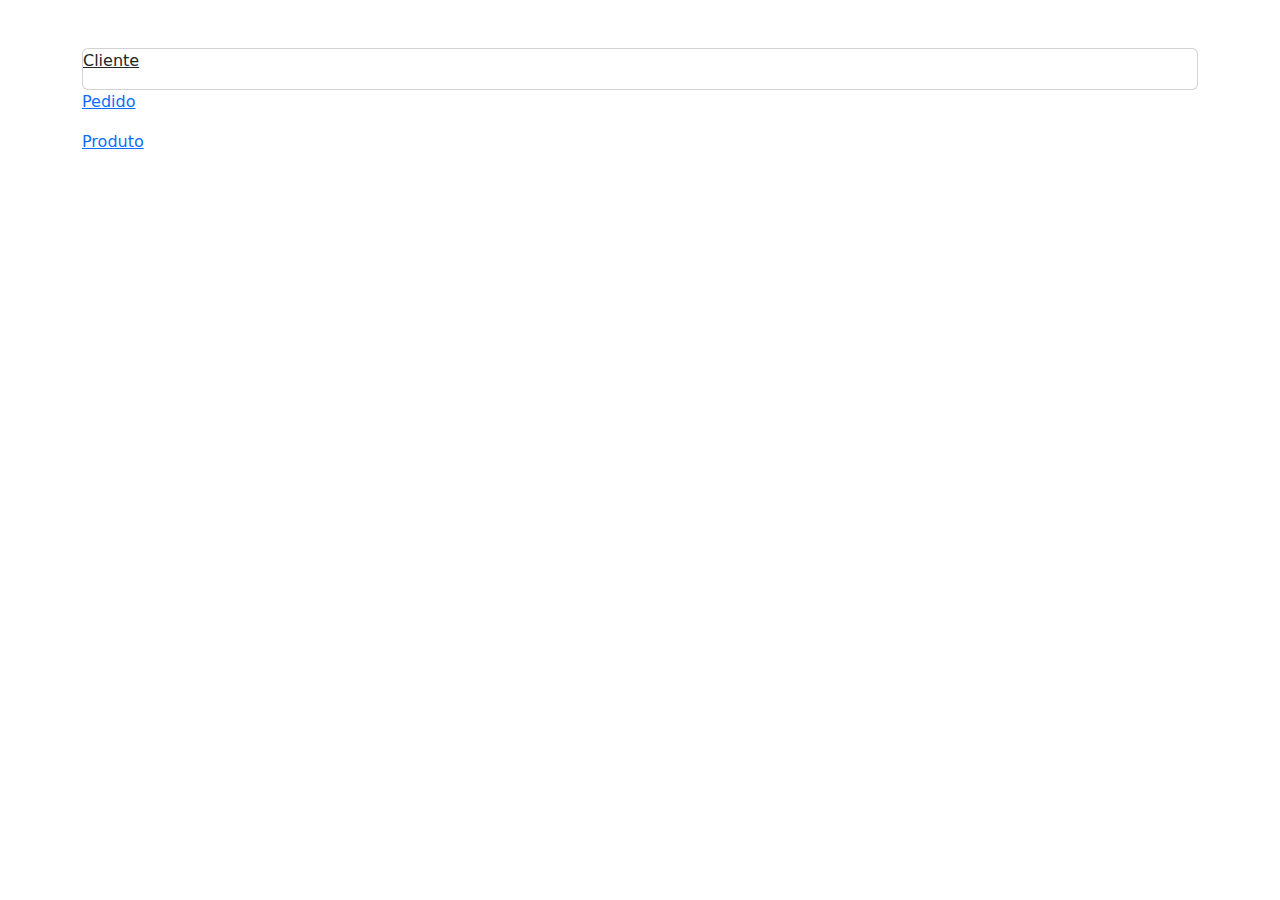
==== src/main/resources/templates/home/index.html @ 940caf9a "versão 0.1.5" ====
<!DOCTYPE html>
<html lang="pt-BR" >
<head>
    <meta charset="UTF-8">
    <link rel="stylesheet" href="index.css">
    <link href="https://cdn.jsdelivr.net/npm/bootstrap@5.3.3/dist/css/bootstrap.min.css" rel="stylesheet" crossorigin="anonymous">
    <title>Home</title>
</head>
<body>
    <div class="container mt-5">
        <div class="row">
            <div class="col-12">
                <a href="/cliente" class="card">
                    <p>Cliente</p>
                </a>
            </div>
            <div class="col-12">
                <a href="/pedido">
                    <p>Pedido</p>
                </a>
            </div>
            <div class="col-12">
                <a href="/produto">
                    <p>Produto</p>
                </a>
            </div>
        </div>
    </div>
</body>
<script src="https://cdn.jsdelivr.net/npm/bootstrap@5.3.3/dist/js/bootstrap.bundle.min.js" crossorigin="anonymous"></script>
</html>
---- src/main/resources/templates/home/index.css ----
.card{
    border:1px solid black;
}
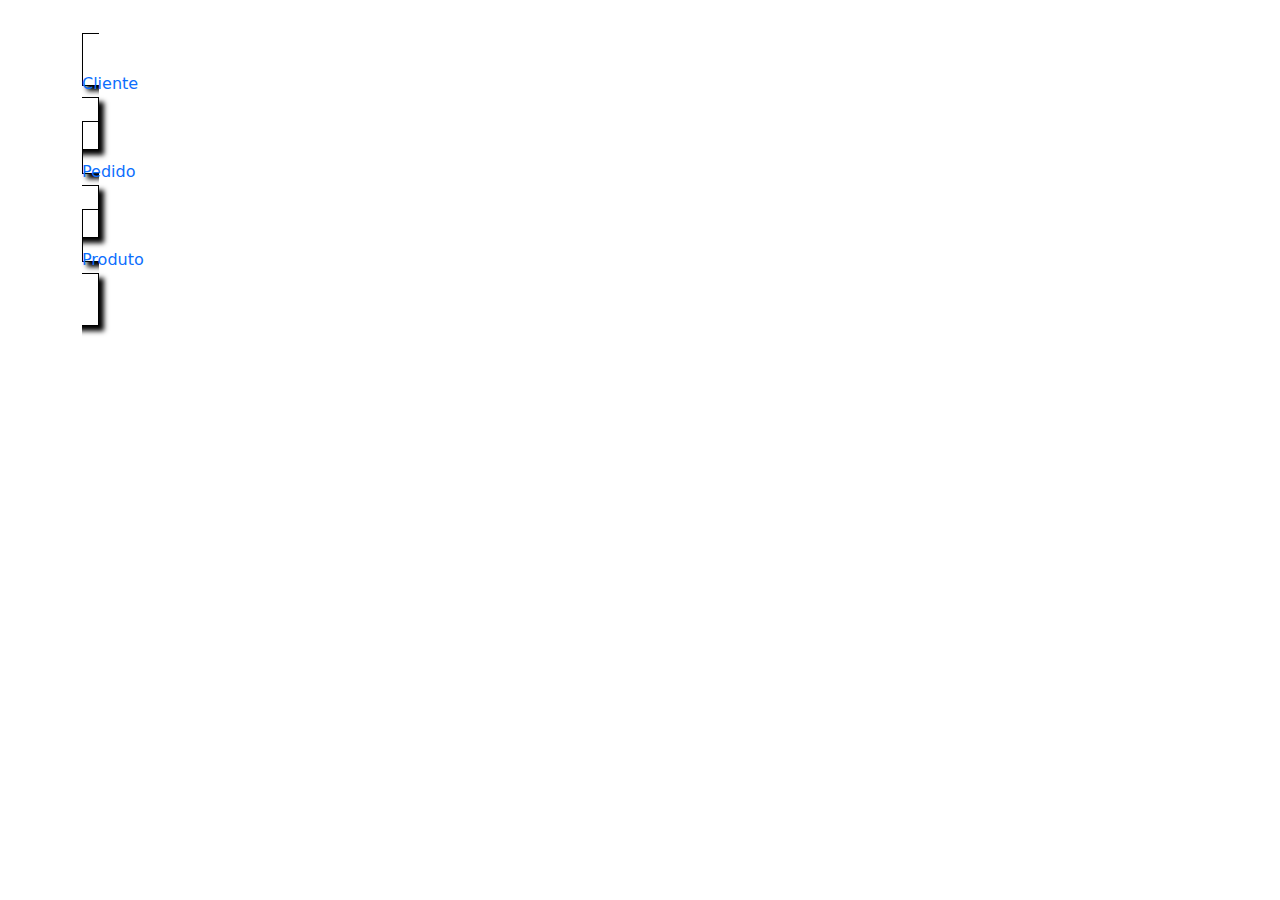
==== commit 7e51ef6d: "repository" ====
--- a/src/main/resources/templates/home/index.html
+++ b/src/main/resources/templates/home/index.html
@@ -10,17 +10,17 @@
     <div class="container mt-5">
         <div class="row">
             <div class="col-12">
-                <a href="/cliente" class="card">
+                <a href="/cliente" class="cardH">
                     <p>Cliente</p>
                 </a>
             </div>
             <div class="col-12">
-                <a href="/pedido">
+                <a href="/pedido" class="cardH">
                     <p>Pedido</p>
                 </a>
             </div>
             <div class="col-12">
-                <a href="/produto">
+                <a href="/produto" class="cardH">
                     <p>Produto</p>
                 </a>
             </div>
--- a/src/main/resources/templates/home/index.css
+++ b/src/main/resources/templates/home/index.css
@@ -1,3 +1,9 @@
-.card{
+.cardH{
     border:1px solid black;
+    padding:1rem;
+    box-shadow:5px 5px 5px black;
+    text-decoration:none;
+}
+.card p{
+    margin:0;
 }